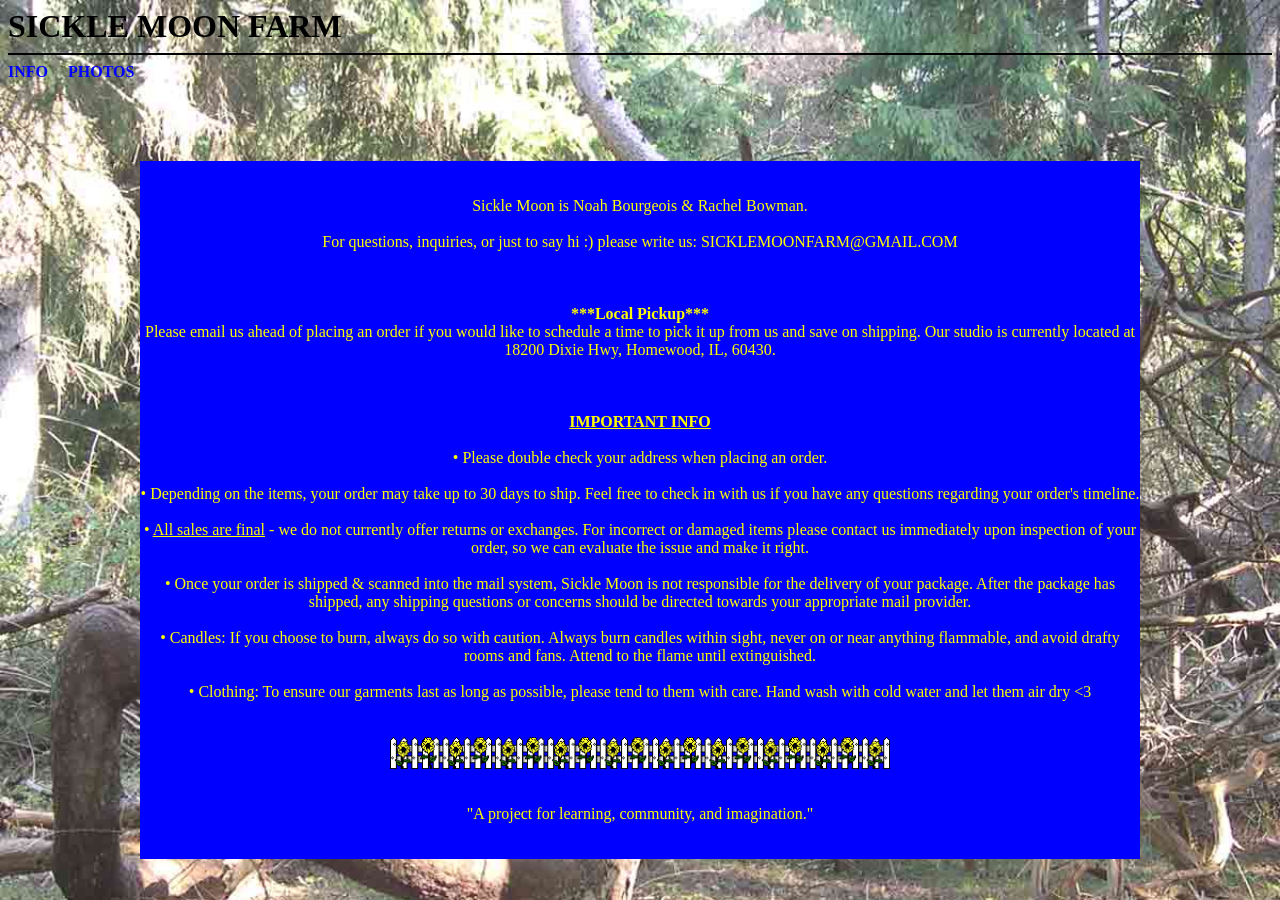
==== info.html @ db86fadb "test" ====
<head>
    <meta charset="UTF-8">
    <meta name="viewport" content="width=device-width, initial-scale=1.0">
    <title>Sickle Moon Farm - Info</title>
    <link rel="icon" type="image/x-icon" href="/img/favicon.ico">
    <link rel="stylesheet" href="css/info.css">
</head>

<body>
   
    <header>
        <h1><a style="color: black; font-weight: bold; text-decoration: none;" href="sickle-moon-farm.html" >SICKLE MOON FARM</a></h1>
        <hr>
        
        <a style="color: blue; font-weight: bold; margin-right: 1em;" href="info.html" >INFO</a>
        <a style="color: blue; font-weight: bold;" href="info.html" >PHOTOS</a>
        </p>
        
    </header>


    <main>
        <div>
        <p class="info"> <br><br>
            Sickle Moon is Noah Bourgeois & Rachel Bowman.
            <br><br>
            For questions, inquiries, or just to say hi :) please write us: <a href="mailto:sicklemoonfarm@gmail.com">SICKLEMOONFARM@GMAIL.COM</a>
            <br><br><br><br>
            <b>***Local Pickup***</b>
            <br>
            Please email us ahead of placing an order if you would like to schedule a time to pick it up from us and save on shipping. Our studio is currently located at 18200 Dixie Hwy, Homewood, IL, 60430.
            <br><br><br><br>
            <span style="text-decoration: underline; font-weight: bold;">IMPORTANT INFO</span>
            <br><br>
            • Please double check your address when placing an order.
            <br><br>
           • Depending on the items, your order may take up to 30 days to ship. Feel free to check in with us if you have any questions regarding your order's timeline.
           <br><br>
           • <span style="text-decoration: underline;">All sales are final</span> - we do not currently offer returns or exchanges. For incorrect or damaged items please contact us immediately upon inspection of your order, so we can evaluate the issue and make it right.
           <br><br>
           • Once your order is shipped & scanned into the mail system, Sickle Moon is not responsible for the delivery of your package. After the package has shipped, any shipping questions or concerns should be directed towards your appropriate mail provider.
           <br><br>
           • Candles: If you choose to burn, always do so with caution. Always burn candles within sight, never on or near anything flammable, and avoid drafty rooms and fans. Attend to the flame until extinguished.
           <br><br>
           • Clothing: To ensure our garments last as long as possible, please tend to them with care. Hand wash with cold water and let them air dry <3
           <br><br><br>
           <img class="fence" src="img/pcktfnce.gif" alt="">
           <br><br><br>
           "A project for learning, community, and imagination."
           <br><br><br>
        </p>
        </div>
    </main>


</body>
---- css/info.css ----
html { 
    background: url(/img/tree.jpg) no-repeat center center fixed; 
    background-color: ivory;
    -webkit-background-size: cover;
    -moz-background-size: cover;
    -o-background-size: cover;
    background-size: cover;
  }

 body {
  font-family: 'Times New Roman', Times, serif;
  font-size: medium;
  }

  h1 {
    margin-bottom: 0em;
  }

  hr {
    border: 1px solid black;
  }

  .info {
    width: 100%;
    max-width: 1000px;
    margin: 5em auto 0; 
    text-align: center;
    color: yellow;
    background-color: blue;
}

.fence {
    width: 50%;
    margin-bottom: 0em;
  }

  .important {
    color: black;
  }

  a:link {
    color: yellow;
    background-color: transparent;
    text-decoration: none;
  }
  a:visited {
    color: yellow;
    background-color: transparent;
    text-decoration: none;
  }
  a:hover {
    color: yellow;
    background-color: transparent;
    text-decoration: underline;
  }
  a:active {
    color: yellow;
    background-color: transparent;
    text-decoration: underline;
  }


  .rainbowtext {
    font-weight: bold;
    text-align: left;

    /* Apply the rainbow gradient background */
    background-image: linear-gradient(to right, red, orange, yellow, green, blue, indigo, violet);

    /* Clip the background to the text area only */
    -webkit-background-clip: text; /* For Safari/older browsers */
    background-clip: text;

    /* Make the text color transparent to reveal the background gradient */
    -webkit-text-fill-color: transparent; /* For Safari/older browsers */
    color: transparent; /* Standard property */

    background-size: 400% 100%; /* Make background larger than the text area */
    animation: rainbow_animation 20s ease-in-out infinite; /* Add animation */
}

@keyframes rainbow_animation {
    0%, 100% {
        background-position: 0 0; /* Start position of the gradient background */
    }
    50% {
        background-position: 100% 0; /* End position to slide the gradient across */
    }
}


@media only screen and (max-width: 600px) {

  body:before {
      content: "";
      display: block;
      position: fixed;
      left: 0;
      top: 0;
      width: 100vw;
      height: 100vh;
      z-index: -10;
      background: url(/img/tree.jpg) no-repeat center center;
      -webkit-background-size: cover;
      -moz-background-size: cover;
      -o-background-size: cover;
      background-size: cover;
    }

   p {
    width: 90%;
    max-width: 1000px;
   } 

   .fence {
      width: 90%;
    }
    
}
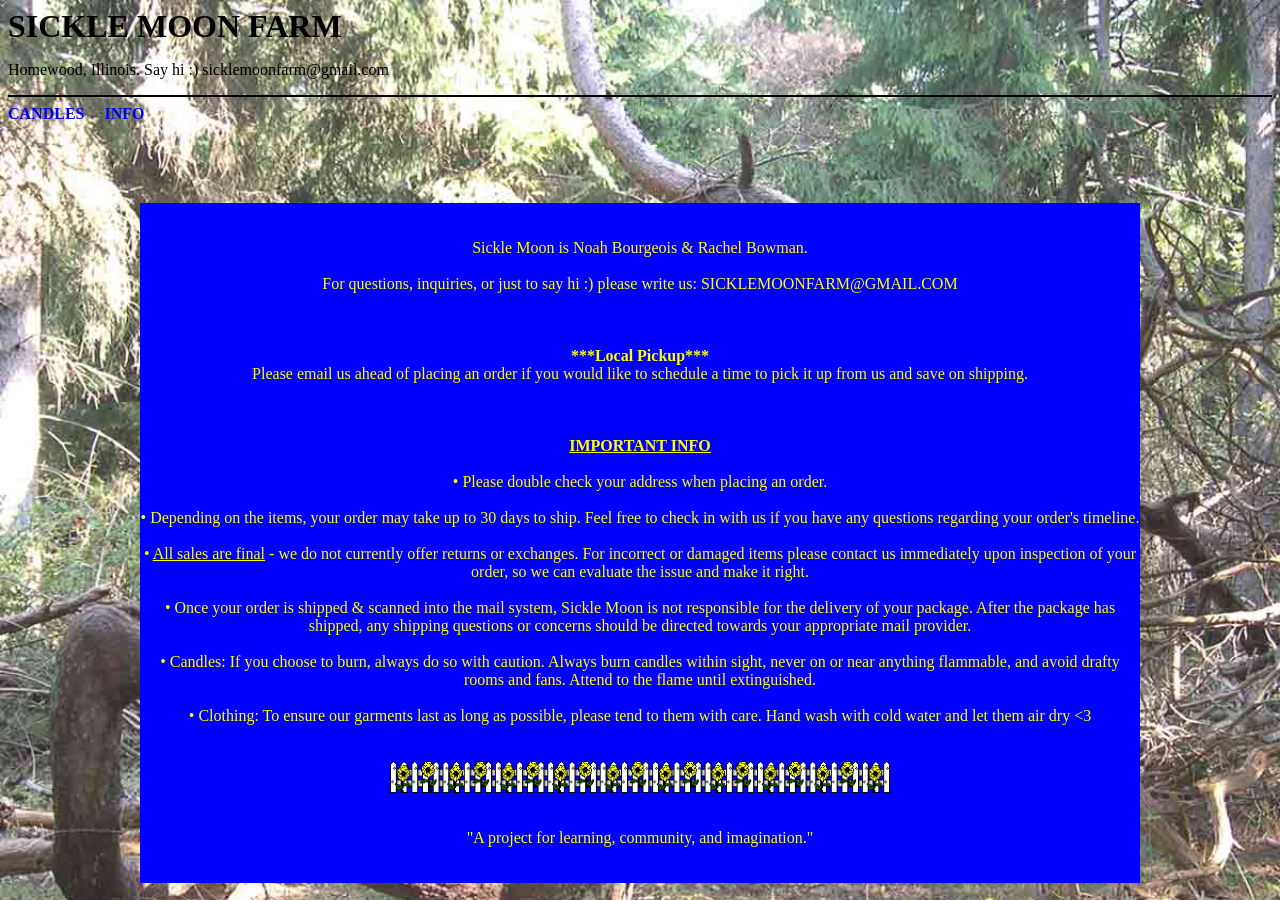
==== commit f989bc2e: "november test" ====
--- a/info.html
+++ b/info.html
@@ -9,11 +9,12 @@
 <body>
    
     <header>
-        <h1><a style="color: black; font-weight: bold; text-decoration: none;" href="sickle-moon-farm.html" >SICKLE MOON FARM</a></h1>
+        <h1><a style="color: black; font-weight: bold; text-decoration: none;" href="index.html" >SICKLE MOON FARM</a></h1>
+        <p>Homewood, Illinois. Say hi :) <a style="color: black; text-decoration: none;" href="mailto:sicklemoonfarm@gmail.com">sicklemoonfarm@gmail.com</a></p>
         <hr>
         
-        <a style="color: blue; font-weight: bold; margin-right: 1em;" href="info.html" >INFO</a>
-        <a style="color: blue; font-weight: bold;" href="info.html" >PHOTOS</a>
+        <a style="color: blue; font-weight: bold; margin-right: 1em;" href="shop.html" >CANDLES</a>
+        <a style="color: blue; font-weight: bold;" href="info.html" >INFO</a>
         </p>
         
     </header>
@@ -28,7 +29,7 @@
             <br><br><br><br>
             <b>***Local Pickup***</b>
             <br>
-            Please email us ahead of placing an order if you would like to schedule a time to pick it up from us and save on shipping. Our studio is currently located at 18200 Dixie Hwy, Homewood, IL, 60430.
+            Please email us ahead of placing an order if you would like to schedule a time to pick it up from us and save on shipping.
             <br><br><br><br>
             <span style="text-decoration: underline; font-weight: bold;">IMPORTANT INFO</span>
             <br><br>
